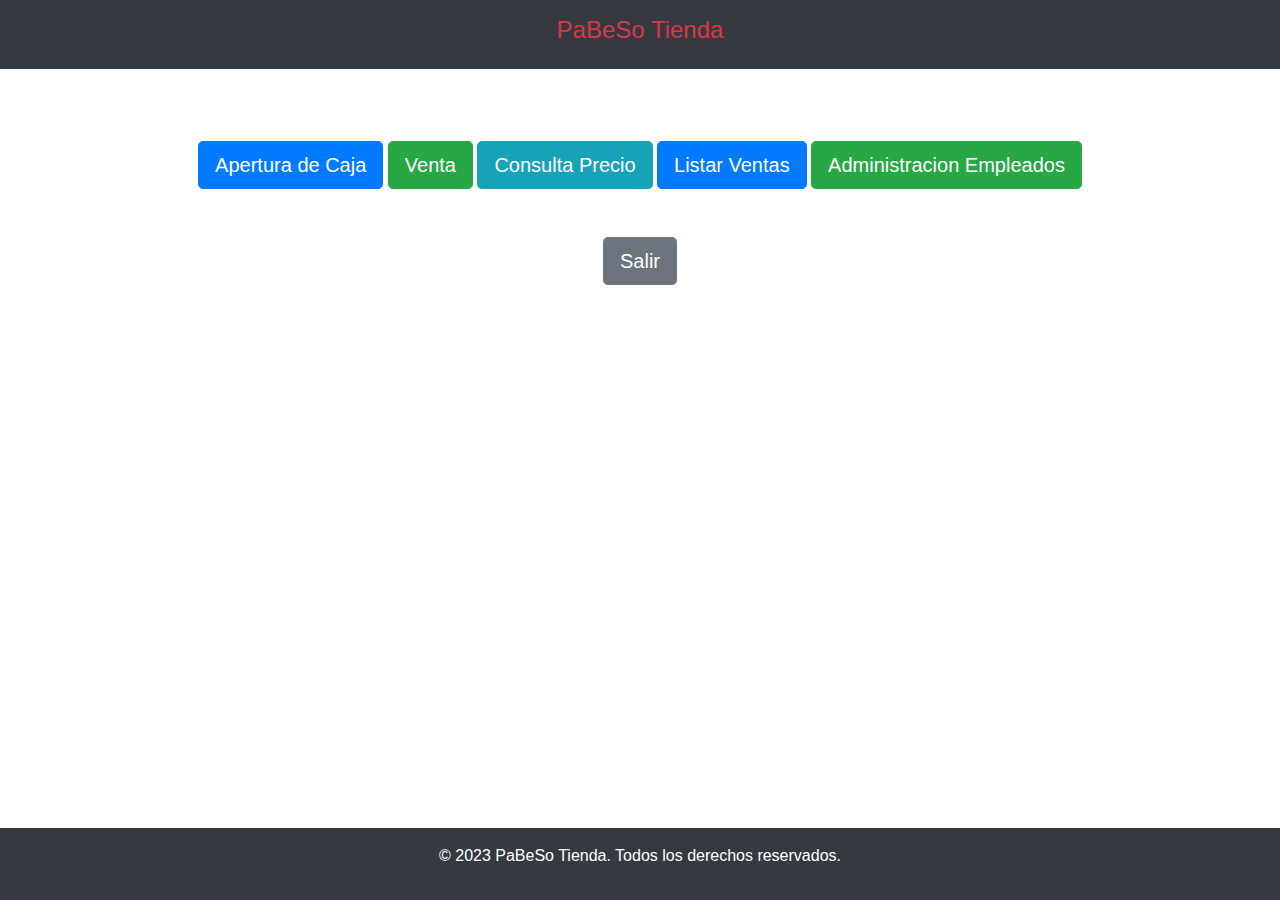
==== Vista/accesoAceptadoAdmin.html @ 19aaf738 "Commit Inicial" ====
<!DOCTYPE html>
<html lang="es">
<head>
	<meta charset="UTF-8">
	<meta name="viewport" content="width=device-width, initial-scale=1.0">
	<title>Acceso Administrador</title>
 <link rel="stylesheet" href="https://stackpath.bootstrapcdn.com/bootstrap/4.3.1/css/bootstrap.min.css">
</head>

<body class="vh-100 text-center">
<header class="text-center bg-dark text-danger py-3">
        <h4 id="Bienvenida"> PaBeSo Tienda</h4>
</header>

<br>
<br>
<br>

<button class="btn btn-primary btn-lg" onclick="abrirCaja()">Apertura de Caja</button>

<button class="btn btn-success btn-lg" onclick="venta()">Venta</button>

<button class="btn btn-info btn-lg" onclick="consultaPrecio()">Consulta Precio</button>



<button class="btn btn-primary btn-lg" onclick="window.location.href='http://localhost:8080/Tienda/Modelo/listarVentas.php'">Listar Ventas</button>

<button class="btn btn-success btn-lg" onclick="AdministracionEmpleados()">Administracion Empleados</button>



<br>

<br>
<br>

<div>
<button class="btn btn-secondary btn-lg" onclick="salir()">Salir</button>

</div>
<script>
function abrirCaja() {
	window.open("../Vista/caja.html");

  
}	
function venta() {
	window.open("http://localhost:8080/Tienda/Modelo/venta.php");
 
}

function consultaPrecio() {
  window.open("consultaPrecio.html");
}
function salir() {
	window.location.href = "../index.html";

}


function AdministracionEmpleados() {
  window.open("AdministracionEmpleados.html");
}

  

</script>

<script src="https://code.jquery.com/jquery-3.3.1.slim.min.js"></script>
<script src="https://stackpath.bootstrapcdn.com/bootstrap/4.3.1/js/bootstrap.min.js"></script>

<br>
<br>
<br>
<footer class="text-center bg-dark text-white py-3 fixed-bottom">
       <p>© 2023 PaBeSo Tienda. Todos los derechos reservados.</p>
</footer>	
</body>
</html>
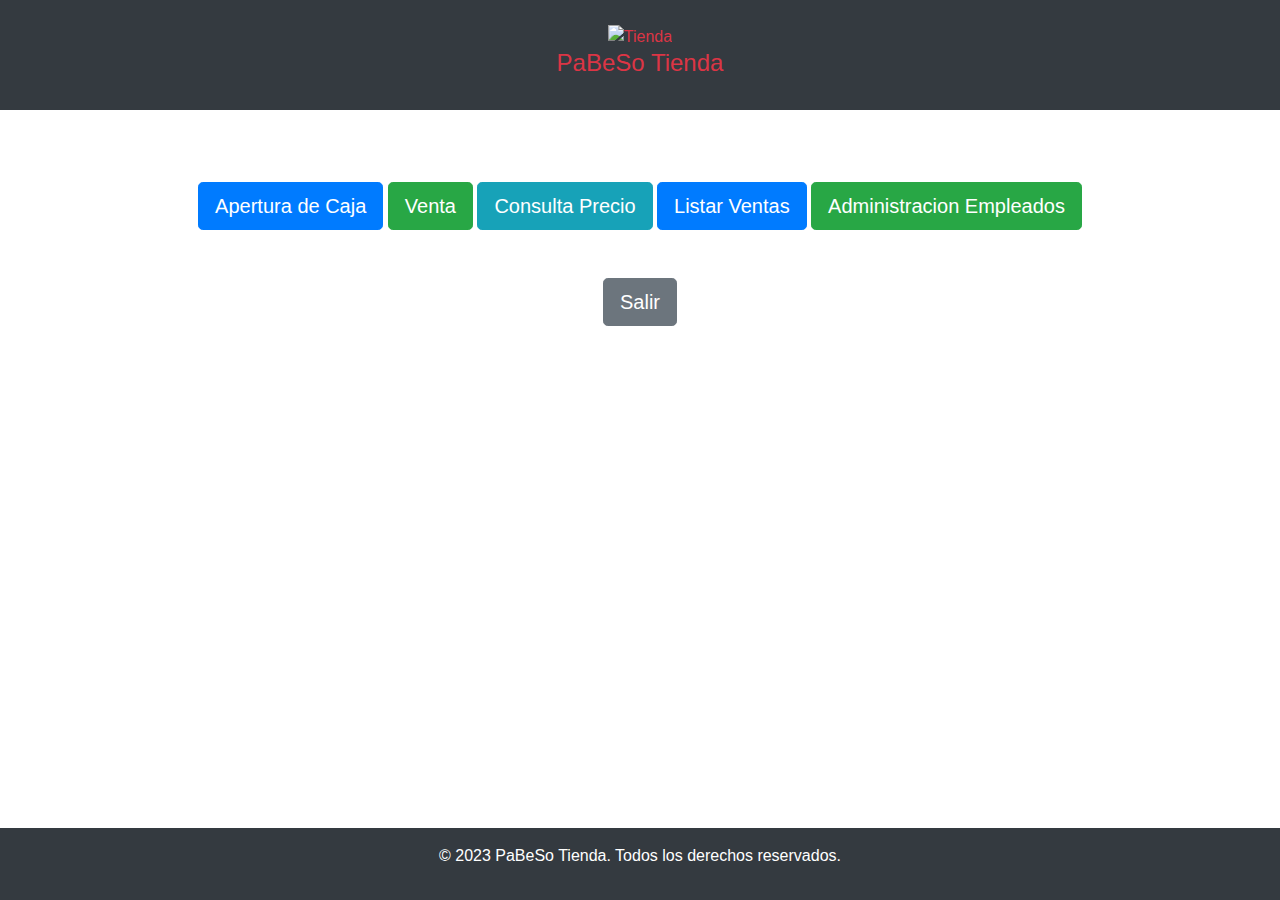
==== commit f01674d9: "modificacion campo precio por id_precio" ====
--- a/Vista/accesoAceptadoAdmin.html
+++ b/Vista/accesoAceptadoAdmin.html
@@ -4,11 +4,16 @@
 	<meta charset="UTF-8">
 	<meta name="viewport" content="width=device-width, initial-scale=1.0">
 	<title>Acceso Administrador</title>
- <link rel="stylesheet" href="https://stackpath.bootstrapcdn.com/bootstrap/4.3.1/css/bootstrap.min.css">
+	<link rel="icon" href="vendedora.png" type="image/x-icon">
+    <link rel="stylesheet" href="https://stackpath.bootstrapcdn.com/bootstrap/4.3.1/css/bootstrap.min.css">
+
+
+
 </head>
 
 <body class="vh-100 text-center">
 <header class="text-center bg-dark text-danger py-3">
+	<div class="p-2  flex-fill"><img src="vendedora.jpg" alt="Tienda"width="4%" class="float-start">
         <h4 id="Bienvenida"> PaBeSo Tienda</h4>
 </header>
 
@@ -24,7 +29,7 @@
 
 
 
-<button class="btn btn-primary btn-lg" onclick="window.location.href='http://localhost:8080/Tienda/Modelo/listarVentas.php'">Listar Ventas</button>
+<button class="btn btn-primary btn-lg" onclick="window.location.href='http://localhost/Tienda/Modelo/listarVentas.php'">Listar Ventas</button>
 
 <button class="btn btn-success btn-lg" onclick="AdministracionEmpleados()">Administracion Empleados</button>
 
@@ -46,7 +51,7 @@
   
 }	
 function venta() {
-	window.open("http://localhost:8080/Tienda/Modelo/venta.php");
+	window.open("http://localhost/Tienda/Modelo/venta.php");
  
 }
 
@@ -60,7 +65,7 @@
 
 
 function AdministracionEmpleados() {
-  window.open("AdministracionEmpleados.html");
+ window.location.href = 'http:/localhost/Tienda/Vista/AdministracionEmpleados.html';
 }
 
   
